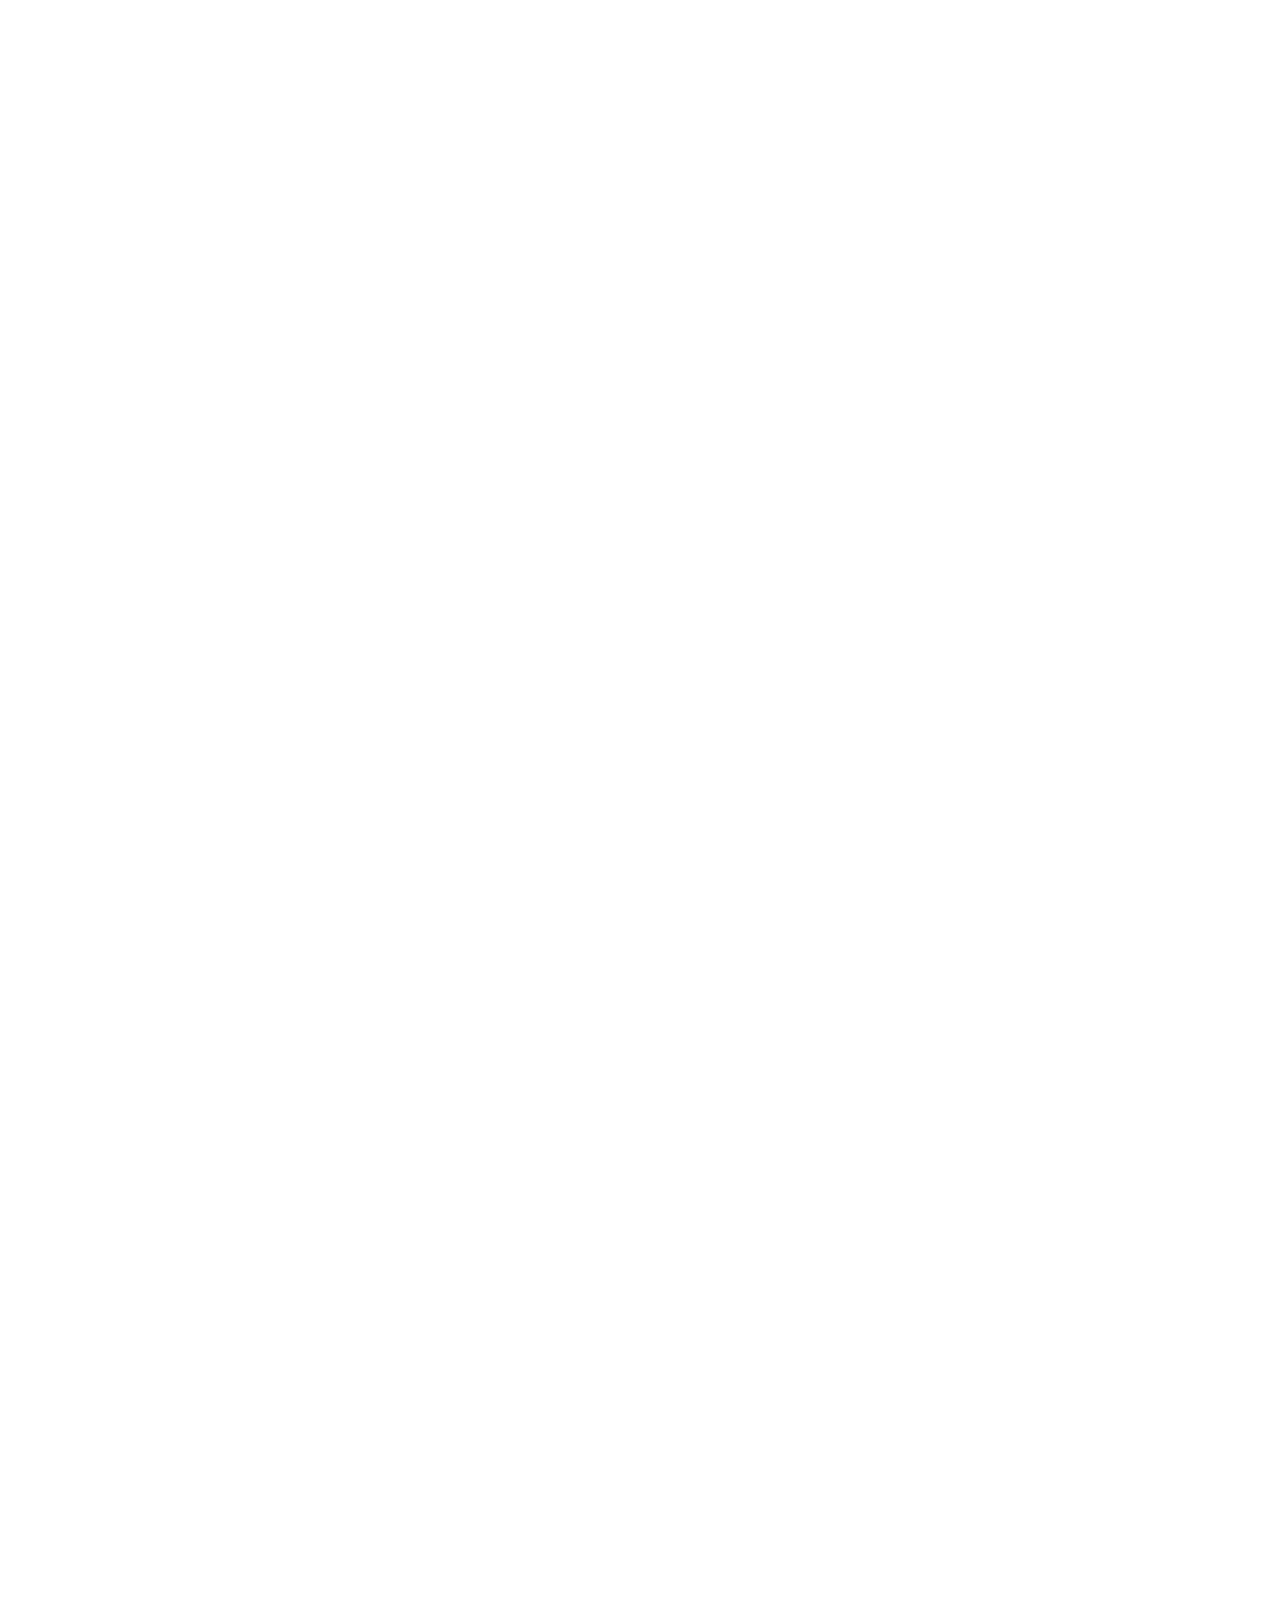
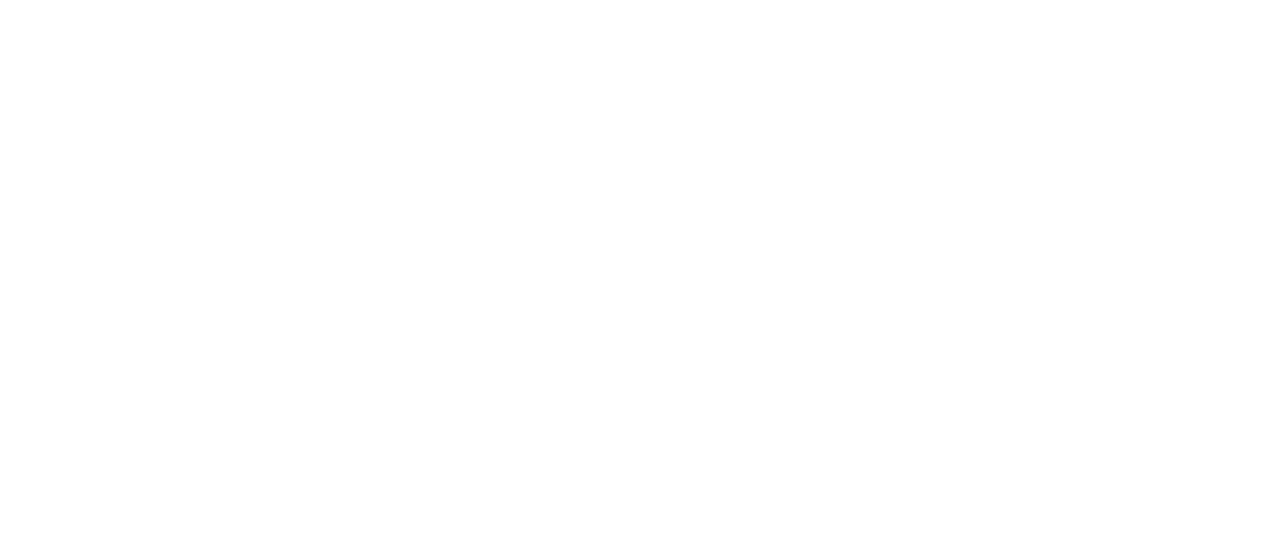
==== current.html @ b0d94247 "current font full height" ====
<html ng-app="KISIInfoscreen">
<head>
    <meta charset="UTF-8">
    
    <title>KISI Infoscreen</title>
    
    <link href='//fonts.googleapis.com/css?family=Lato:300,600,900' rel='stylesheet' type='text/css'>
    <link rel="stylesheet" type="text/css" href="css/animate.css">
    <link rel="stylesheet" type="text/css" href="css/style.css">
    
    <script src="https://code.jquery.com/jquery-2.2.3.min.js"   integrity="sha256-a23g1Nt4dtEYOj7bR+vTu7+T8VP13humZFBJNIYoEJo="   crossorigin="anonymous"></script>
    <script src="//ajax.googleapis.com/ajax/libs/angularjs/1.5.5/angular.min.js"></script>
    <script src="//ajax.googleapis.com/ajax/libs/angularjs/1.5.5/angular-animate.js"></script>
    <script src="/js/app.js"></script>
</head>
<body class="nomargins">
    <div ng-controller="EventsController as EventsCtrl" class="eventsblock">
        <div ng-repeat="event in eventsrunning" class="events">
            <div class="row event nomargins fullsize" ng-class="{'bold': event.featured}">
                <span ng-bind="event.start * 1000 | date:'HH:mm'"></span>&nbsp;Uhr&nbsp;&ndash;&nbsp;<span ng-bind="event.title"></span>
            </div>
        </div>
    </div>
<div id="background"></div>

</body>
</html>
---- css/style.css ----
body {
    font-family: 'Lato', sans-serif;
    font-weight: 300;
    font-size: 3.5vh;
    overflow: hidden;
}

* {
    color: white;
}

.row {
    position:relative;
    display: inline-block;
    margin: 0.5% 0 0.5% 3.5%;
    padding: 0.25% 0.5%;
}

.left {
    display: inline-block;
    width: 10%;
    text-align: right;
    padding-right: 2%;
}

.right {
    display: inline-block;
    width: 80%;
    padding-left:2%;
    text-transform: uppercase;
}

.borderline {
    position:absolute;
    left:12%;
    top:0;
    width: 1px;
    height: 100%;
    background-color: white;
}

.datediv {
    display: inline-block;
    margin-bottom:1%;
    margin-top:1%;
    margin-left:4%;
}

.heading {
    margin-top: 1vh;
    font-size: 8vh;
    line-height: 8vh;
}
.heading>b {
    font-weight:900;
}

.date {
    display: block;
    font-size: 0.5em;
}

.time {
    display: inline-block;
    font-size: 2.5em;
    padding-left: 10%;
    margin: auto;
    font-weight: bold;
}

.day {
    display: block;
    text-transform: uppercase;
    font-size: 1.5em;
    margin-top:0;
    font-weight: bold;
    line-height: 1em;
}

.end {
    font-size:0.6em;
}

.bold {
    font-weight:600;
}

.running {
    background-color: #e84427;
}

#legende {
	margin:0 auto;
	width:100%;
	position: absolute;
	bottom: 0;
	left: 0;
	background: white;
	z-index:10;
}

#legende .element img{
	/*max-width: 50px;*/
	max-height: 37px;
	margin: 3px;
	position: relative;
}

/* Animations */

/*.eventsblock {
    -webkit-animation: bounceInLeft 2s;
    animation: bounceInLeft 2s;
}*/

.datediv {
    -webkit-animation: fadeInLeft 2s;
    animation: fadeInLeft 2s;
}

.time {
    -webkit-animation: fadeInDown 2s;
    animation: fadeInDown 2s;
}

body {
	margin-top:25px;
}

.nomargins {
    margin:0;
    padding:0;
}

.fullsize {
    font-size: 100vh;
}
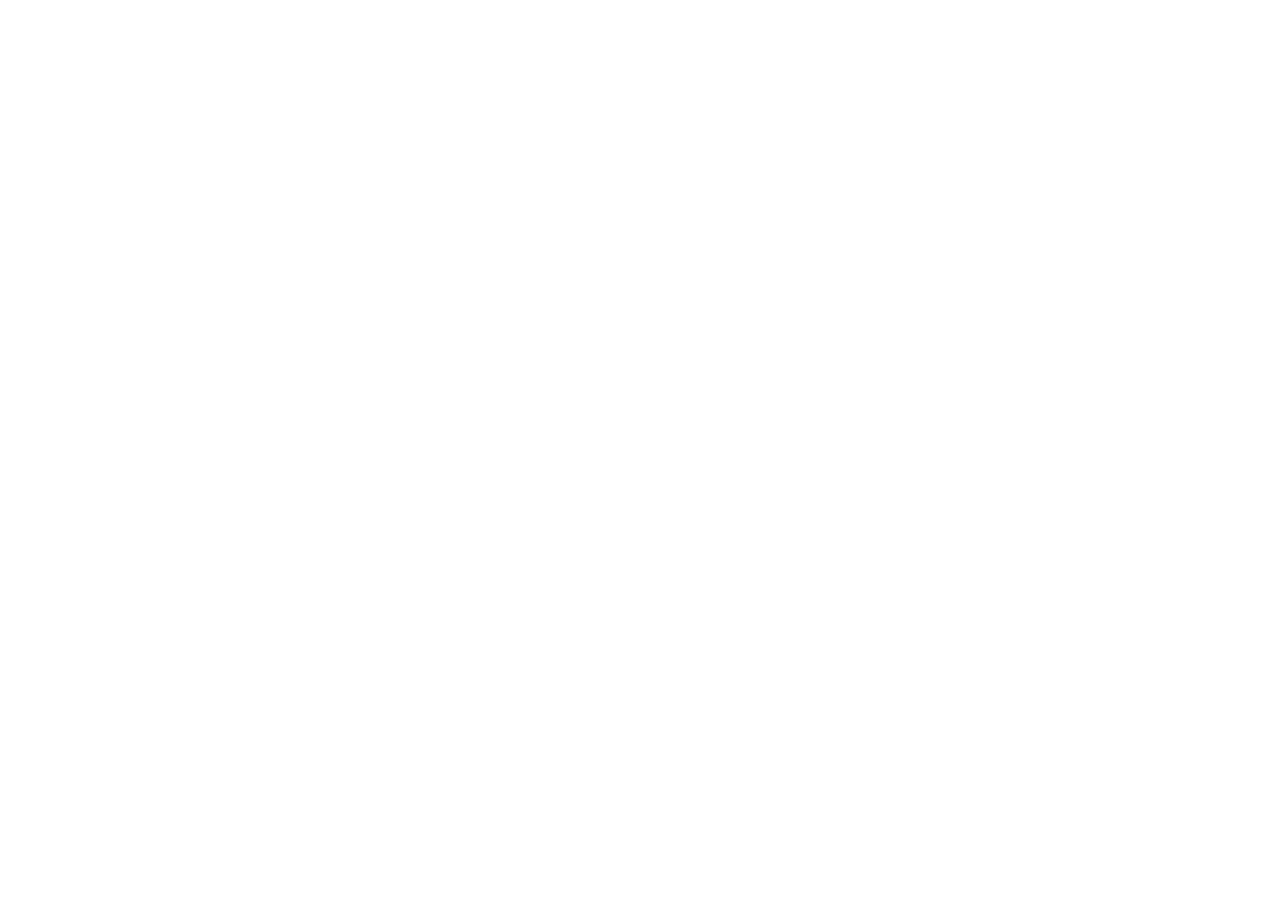
==== commit c650d142: "added fittext" ====
--- a/current.html
+++ b/current.html
@@ -11,17 +11,22 @@
     <script src="https://code.jquery.com/jquery-2.2.3.min.js"   integrity="sha256-a23g1Nt4dtEYOj7bR+vTu7+T8VP13humZFBJNIYoEJo="   crossorigin="anonymous"></script>
     <script src="//ajax.googleapis.com/ajax/libs/angularjs/1.5.5/angular.min.js"></script>
     <script src="//ajax.googleapis.com/ajax/libs/angularjs/1.5.5/angular-animate.js"></script>
+    <script src="/js/fittext.js"></script>
     <script src="/js/app.js"></script>
 </head>
 <body class="nomargins">
     <div ng-controller="EventsController as EventsCtrl" class="eventsblock">
         <div ng-repeat="event in eventsrunning" class="events">
-            <div class="row event nomargins fullsize" ng-class="{'bold': event.featured}">
+            <div class="row event nomargins fullsize" id="fullsize" ng-class="{'bold': event.featured}">
                 <span ng-bind="event.start * 1000 | date:'HH:mm'"></span>&nbsp;Uhr&nbsp;&ndash;&nbsp;<span ng-bind="event.title"></span>
             </div>
         </div>
     </div>
 <div id="background"></div>
 
+<script>
+    window.fitText( document.getElementById("fullsize") );
+</script>
+
 </body>
 </html>
